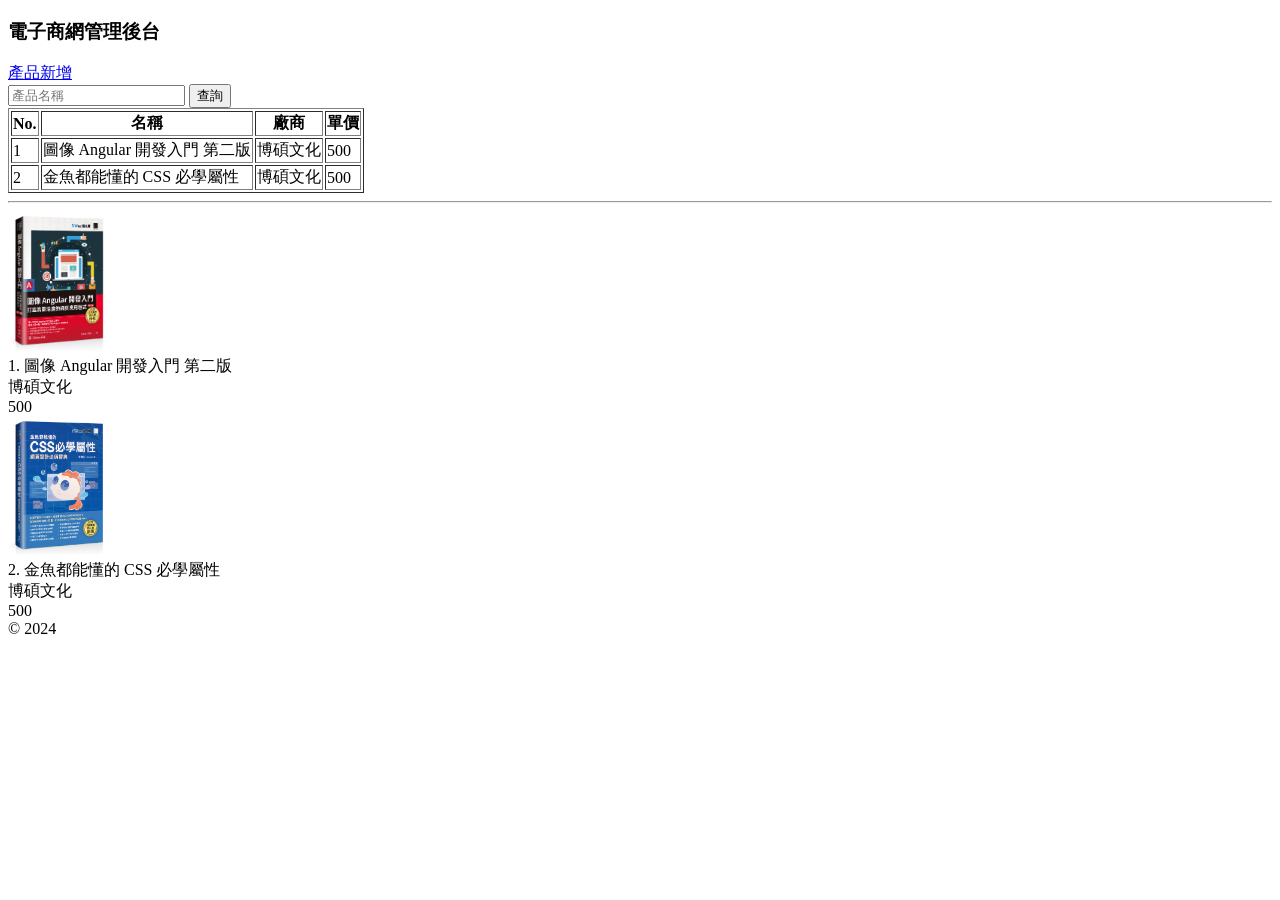
==== src/index.html @ bfb39ca0 "feat(html): 產品查詢列表單實作" ====
<!doctype html>
<html lang="en">
  <head>
    <meta charset="UTF-8" />
    <meta
      name="viewport"
      content="width=
  , initial-scale=1.0"
    />
    <title>電子商網管理後台</title>
  </head>
  <body>
    <header>
      <h3>電子商網管理後台</h3>
    </header>
    <nav>
      <a href="./form.html">產品新增</a>
    </nav>
    <form>
      <input type="text" placeholder="產品名稱" />
      <button type="button">查詢</button>
    </form>
    <table border="1">
      <tr>
        <th>No.</th>
        <th>名稱</th>
        <th>廠商</th>
        <th>單價</th>
      </tr>
      <tr>
        <td>1</td>
        <td>圖像 Angular 開發入門 第二版</td>
        <td>博碩文化</td>
        <td>500</td>
      </tr>
      <tr>
        <td>2</td>
        <td>金魚都能懂的 CSS 必學屬性</td>
        <td>博碩文化</td>
        <td>500</td>
      </tr>
    </table>
    <hr />
    <div>
      <img src="./assets/images/angular.jpg" alt="angular" width="100" />
      <div>
        <span>1.</span>
        <span>圖像 Angular 開發入門 第二版</span>
      </div>
      <div>博碩文化</div>
      <div>500</div>
    </div>
    <div>
      <img src="./assets/images/css.jpg" alt="css" width="100" />
      <div>
        <span>2.</span>
        <span>金魚都能懂的 CSS 必學屬性</span>
      </div>
      <div>博碩文化</div>
      <div>500</div>
    </div>
    <footer>© 2024</footer>
  </body>
</html>
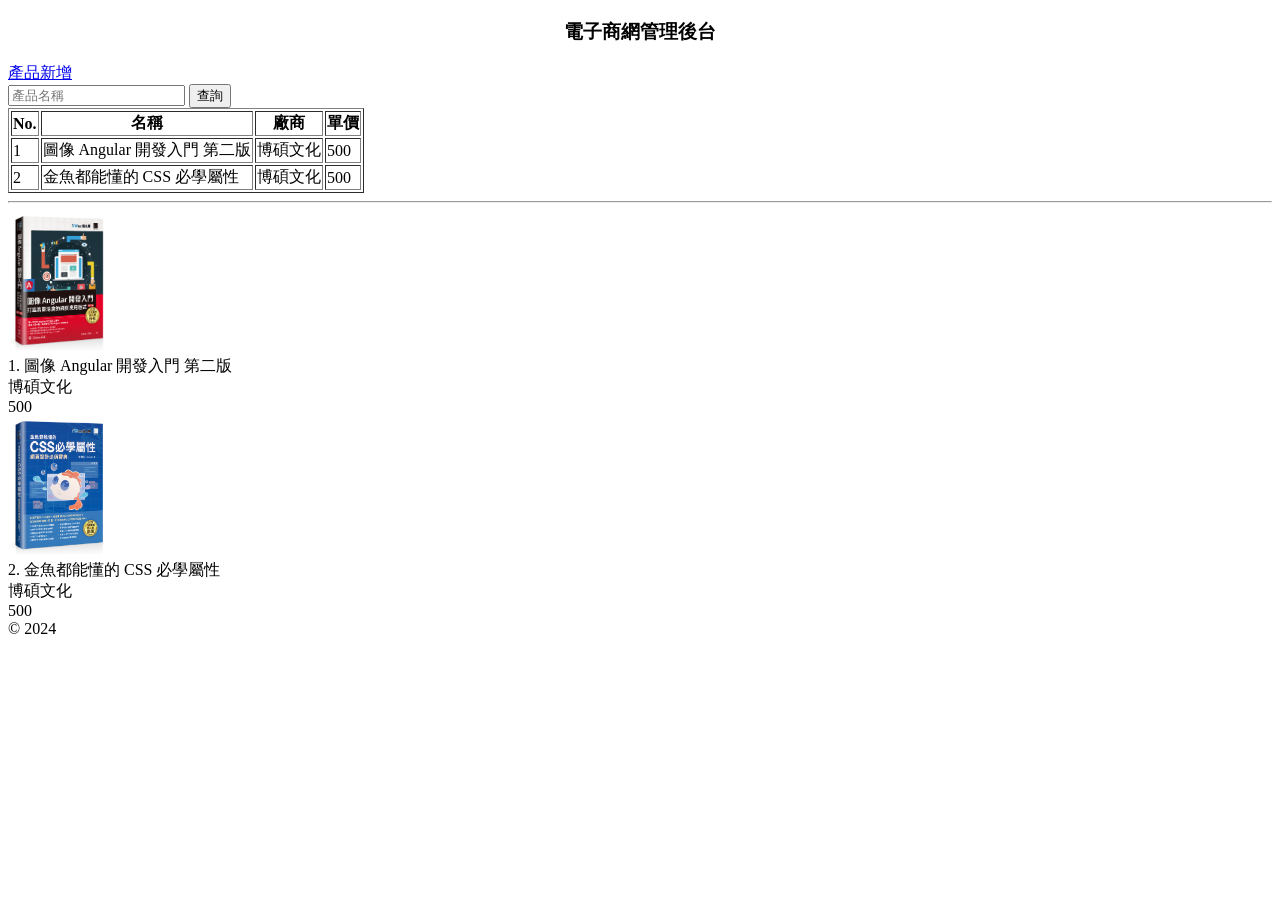
==== commit 860051b1: "feat(css): 利用 style 實作標題置中" ====
--- a/src/index.html
+++ b/src/index.html
@@ -11,7 +11,7 @@
   </head>
   <body>
     <header>
-      <h3>電子商網管理後台</h3>
+      <h3 style="text-align: center">電子商網管理後台</h3>
     </header>
     <nav>
       <a href="./form.html">產品新增</a>
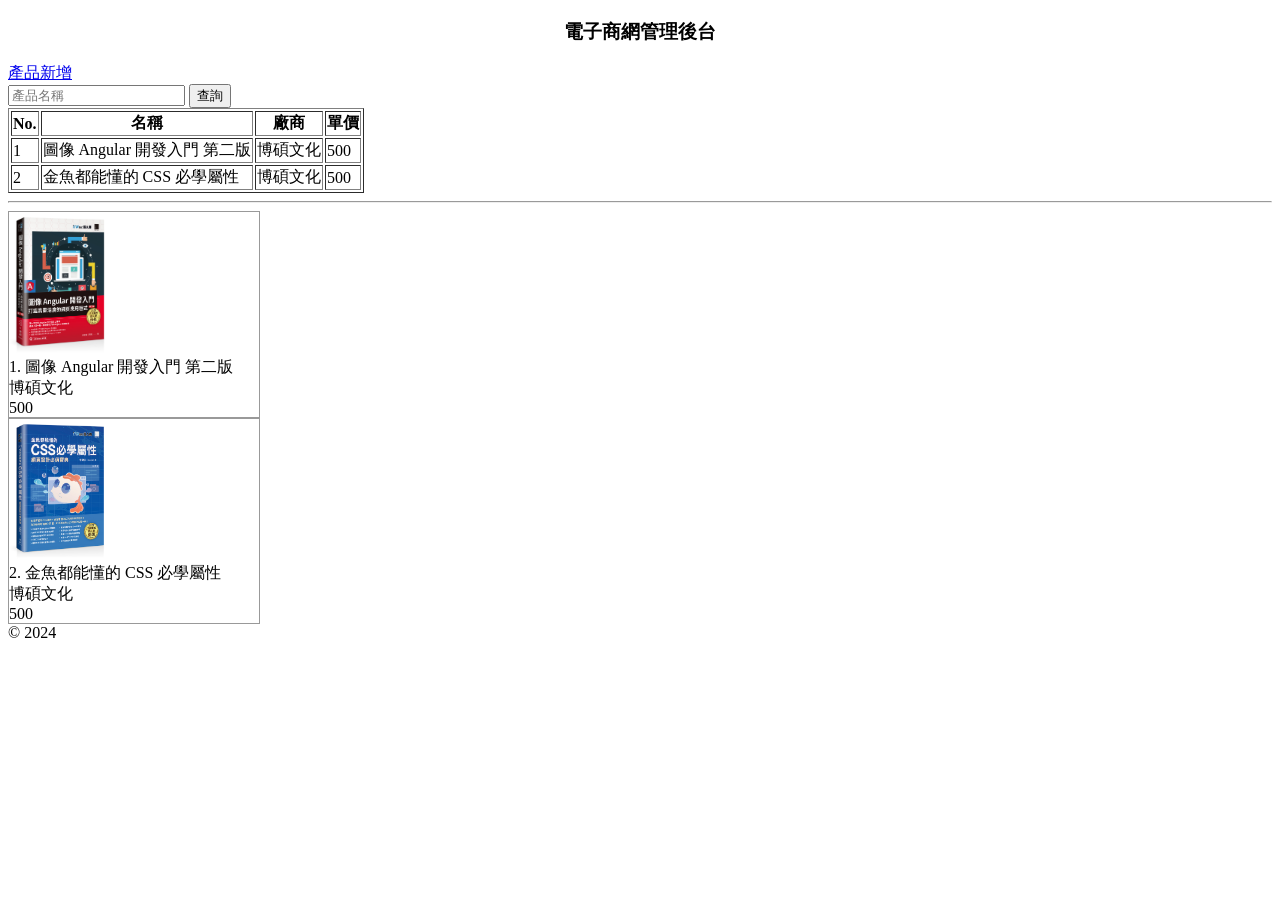
==== commit 706e6a49: "feat(css): 設定產品卡片框線與寬度樣式" ====
--- a/src/index.html
+++ b/src/index.html
@@ -8,10 +8,11 @@
   , initial-scale=1.0"
     />
     <title>電子商網管理後台</title>
+    <link rel="stylesheet" href="style.css" />
   </head>
   <body>
     <header>
-      <h3 style="text-align: center">電子商網管理後台</h3>
+      <h3>電子商網管理後台</h3>
     </header>
     <nav>
       <a href="./form.html">產品新增</a>
@@ -41,7 +42,7 @@
       </tr>
     </table>
     <hr />
-    <div>
+    <section class="card">
       <img src="./assets/images/angular.jpg" alt="angular" width="100" />
       <div>
         <span>1.</span>
@@ -49,8 +50,8 @@
       </div>
       <div>博碩文化</div>
       <div>500</div>
-    </div>
-    <div>
+    </section>
+    <section class="card">
       <img src="./assets/images/css.jpg" alt="css" width="100" />
       <div>
         <span>2.</span>
@@ -58,7 +59,7 @@
       </div>
       <div>博碩文化</div>
       <div>500</div>
-    </div>
+    </section>
     <footer>© 2024</footer>
   </body>
 </html>
--- a/src/style.css
+++ b/src/style.css
@@ -0,0 +1,10 @@
+h3 {
+  text-align: center;
+}
+
+.card {
+  border-style: solid;
+  border-color: #999;
+  border-width: 1px;
+  width: 250px;
+}
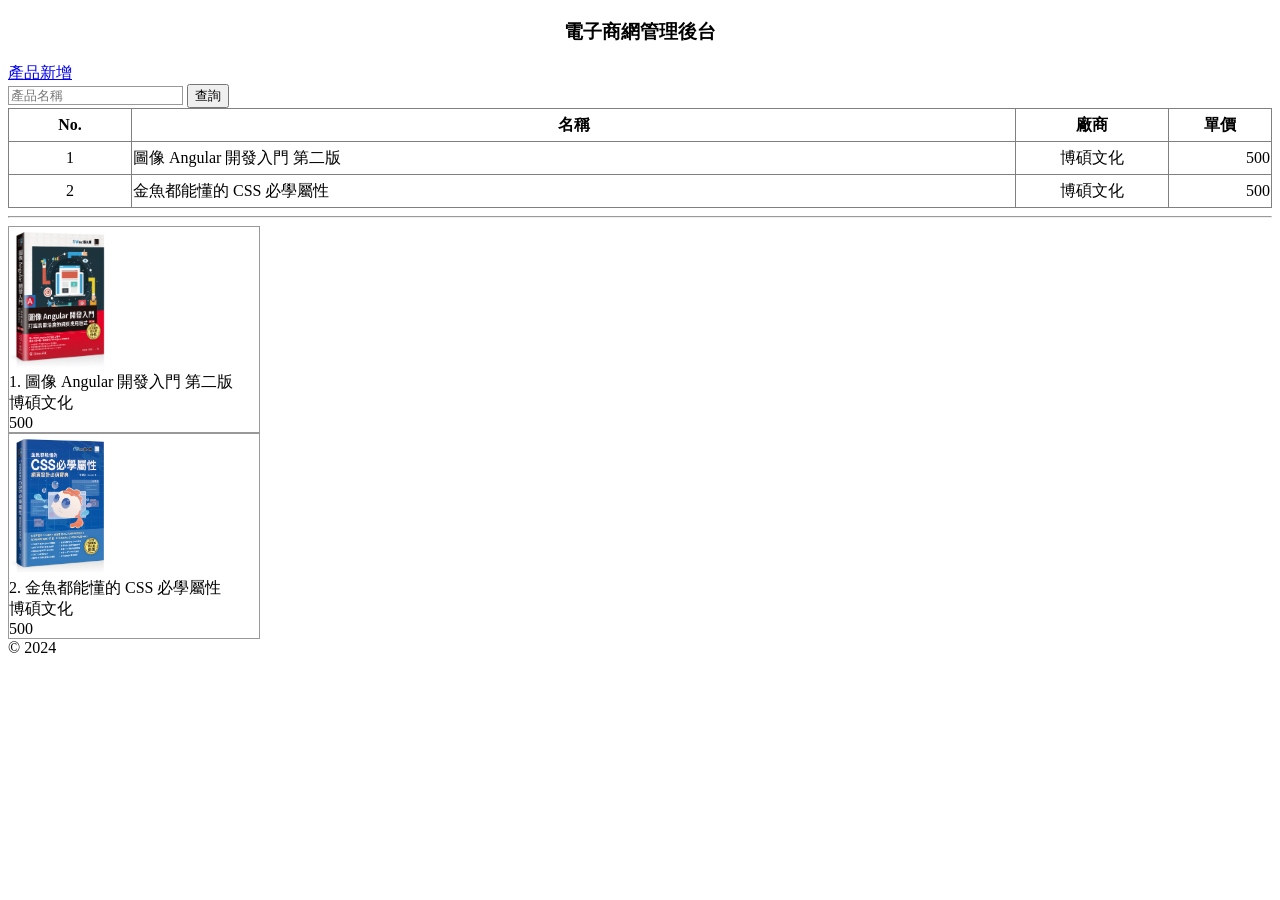
==== commit 193a938d: "feat(css): 實作產品資料表樣式設定" ====
--- a/src/index.html
+++ b/src/index.html
@@ -29,16 +29,16 @@
         <th>單價</th>
       </tr>
       <tr>
-        <td>1</td>
+        <td class="id">1</td>
         <td>圖像 Angular 開發入門 第二版</td>
-        <td>博碩文化</td>
-        <td>500</td>
+        <td class="company">博碩文化</td>
+        <td class="price">500</td>
       </tr>
       <tr>
-        <td>2</td>
+        <td class="id">2</td>
         <td>金魚都能懂的 CSS 必學屬性</td>
-        <td>博碩文化</td>
-        <td>500</td>
+        <td class="company">博碩文化</td>
+        <td class="price">500</td>
       </tr>
     </table>
     <hr />
--- a/src/style.css
+++ b/src/style.css
@@ -8,3 +8,32 @@
   border-width: 1px;
   width: 250px;
 }
+
+input[type="text"] {
+  border: solid 1px #999;
+}
+
+table {
+  border-collapse: collapse;
+  width: 100%;
+}
+
+th,
+td {
+  height: 30px;
+}
+
+td.id {
+  width: 120px;
+  text-align: center;
+}
+
+td.company {
+  width: 150px;
+  text-align: center;
+}
+
+td.price {
+  text-align: right;
+  width: 100px;
+}
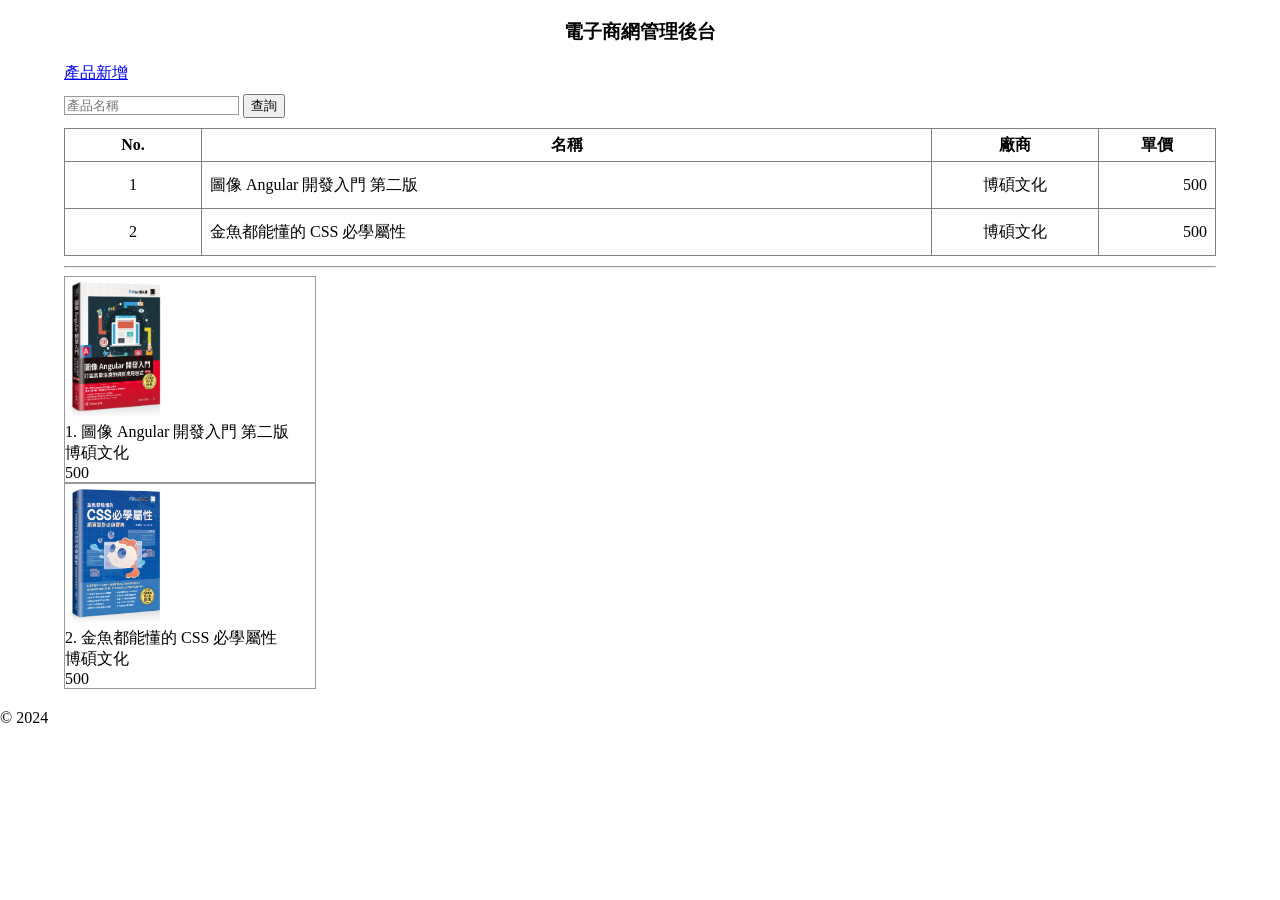
==== commit d01f9419: "feat(css): 實作產品顯示區塊置中樣式" ====
--- a/src/index.html
+++ b/src/index.html
@@ -14,51 +14,53 @@
     <header>
       <h3>電子商網管理後台</h3>
     </header>
-    <nav>
-      <a href="./form.html">產品新增</a>
-    </nav>
-    <form>
-      <input type="text" placeholder="產品名稱" />
-      <button type="button">查詢</button>
-    </form>
-    <table border="1">
-      <tr>
-        <th>No.</th>
-        <th>名稱</th>
-        <th>廠商</th>
-        <th>單價</th>
-      </tr>
-      <tr>
-        <td class="id">1</td>
-        <td>圖像 Angular 開發入門 第二版</td>
-        <td class="company">博碩文化</td>
-        <td class="price">500</td>
-      </tr>
-      <tr>
-        <td class="id">2</td>
-        <td>金魚都能懂的 CSS 必學屬性</td>
-        <td class="company">博碩文化</td>
-        <td class="price">500</td>
-      </tr>
-    </table>
-    <hr />
-    <section class="card">
-      <img src="./assets/images/angular.jpg" alt="angular" width="100" />
-      <div>
-        <span>1.</span>
-        <span>圖像 Angular 開發入門 第二版</span>
-      </div>
-      <div>博碩文化</div>
-      <div>500</div>
-    </section>
-    <section class="card">
-      <img src="./assets/images/css.jpg" alt="css" width="100" />
-      <div>
-        <span>2.</span>
-        <span>金魚都能懂的 CSS 必學屬性</span>
-      </div>
-      <div>博碩文化</div>
-      <div>500</div>
+    <section class="body">
+      <nav>
+        <a href="./form.html">產品新增</a>
+      </nav>
+      <form>
+        <input type="text" placeholder="產品名稱" />
+        <button type="button">查詢</button>
+      </form>
+      <table border="1">
+        <tr>
+          <th>No.</th>
+          <th>名稱</th>
+          <th>廠商</th>
+          <th>單價</th>
+        </tr>
+        <tr>
+          <td class="id">1</td>
+          <td>圖像 Angular 開發入門 第二版</td>
+          <td class="company">博碩文化</td>
+          <td class="price">500</td>
+        </tr>
+        <tr>
+          <td class="id">2</td>
+          <td>金魚都能懂的 CSS 必學屬性</td>
+          <td class="company">博碩文化</td>
+          <td class="price">500</td>
+        </tr>
+      </table>
+      <hr />
+      <section class="card">
+        <img src="./assets/images/angular.jpg" alt="angular" width="100" />
+        <div>
+          <span>1.</span>
+          <span>圖像 Angular 開發入門 第二版</span>
+        </div>
+        <div>博碩文化</div>
+        <div>500</div>
+      </section>
+      <section class="card">
+        <img src="./assets/images/css.jpg" alt="css" width="100" />
+        <div>
+          <span>2.</span>
+          <span>金魚都能懂的 CSS 必學屬性</span>
+        </div>
+        <div>博碩文化</div>
+        <div>500</div>
+      </section>
     </section>
     <footer>© 2024</footer>
   </body>
--- a/src/style.css
+++ b/src/style.css
@@ -1,5 +1,19 @@
+body {
+  margin: 0;
+  padding: 0;
+}
+
 h3 {
   text-align: center;
+}
+
+nav {
+  margin-bottom: 10px;
+}
+
+section.body {
+  width: 90%;
+  margin: 0px auto;
 }
 
 .card {
@@ -16,11 +30,16 @@
 table {
   border-collapse: collapse;
   width: 100%;
+  margin: 10px 0px;
 }
 
 th,
 td {
   height: 30px;
+}
+
+tr > td {
+  padding: 8px;
 }
 
 td.id {
@@ -37,3 +56,7 @@
   text-align: right;
   width: 100px;
 }
+
+footer {
+  margin-top: 20px;
+}
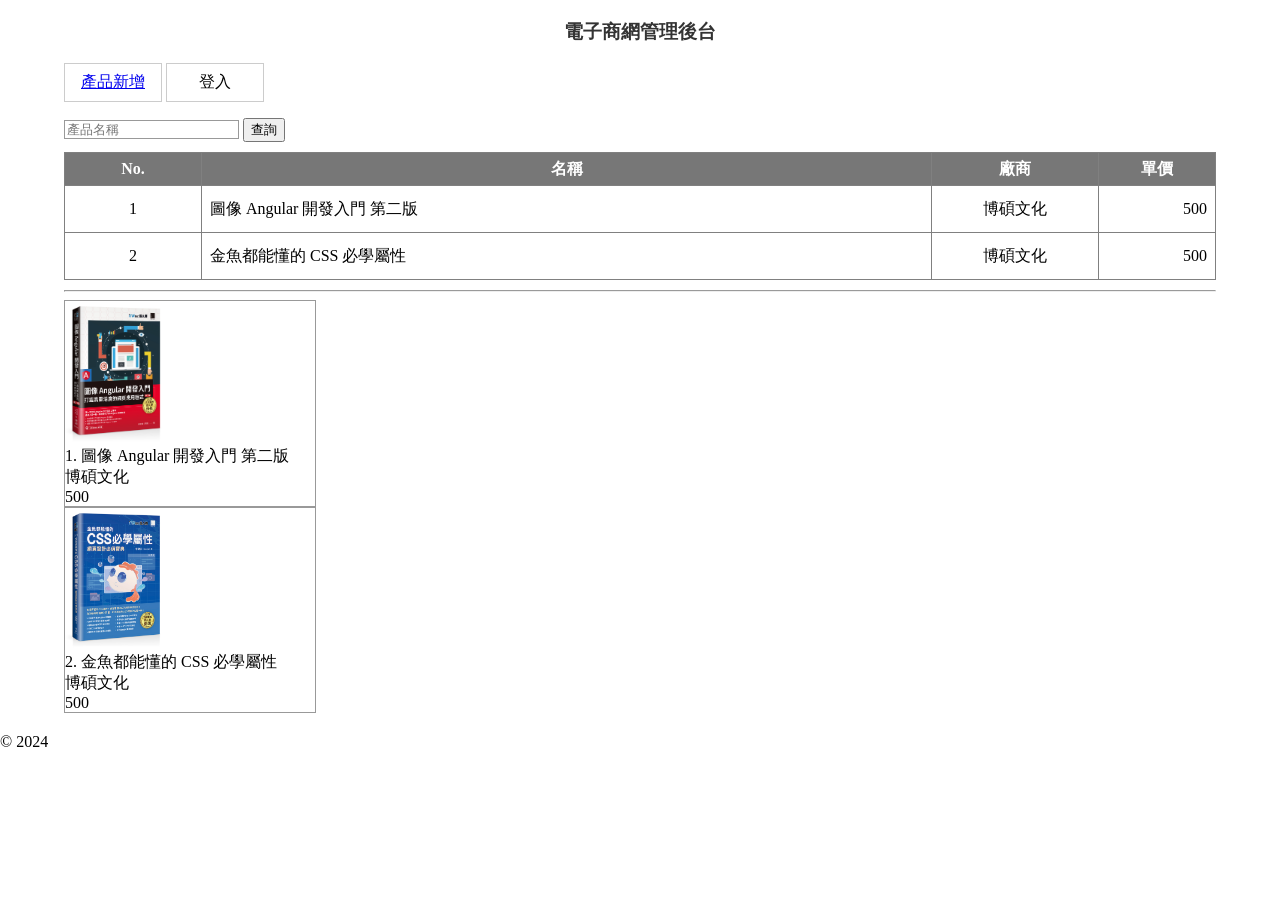
==== commit 9f851baa: "feat(css): 實作導覽列樣式" ====
--- a/src/index.html
+++ b/src/index.html
@@ -16,7 +16,14 @@
     </header>
     <section class="body">
       <nav>
-        <a href="./form.html">產品新增</a>
+        <ul>
+          <li>
+            <a href="./form.html">產品新增</a>
+          </li>
+          <li>
+            <a>登入</a>
+          </li>
+        </ul>
       </nav>
       <form>
         <input type="text" placeholder="產品名稱" />
--- a/src/style.css
+++ b/src/style.css
@@ -5,15 +5,29 @@
 
 h3 {
   text-align: center;
+  color: rgba(0, 0, 0, 0.8);
+}
+
+section.body {
+  width: 90%;
+  margin: 0px auto;
 }
 
 nav {
   margin-bottom: 10px;
 }
 
-section.body {
-  width: 90%;
-  margin: 0px auto;
+ul {
+  list-style: none;
+  padding-left: 0;
+}
+
+ul > li {
+  border: 1px solid #ccc;
+  display: inline-block;
+  padding: 8px;
+  width: 80px;
+  text-align: center;
 }
 
 .card {
@@ -31,6 +45,11 @@
   border-collapse: collapse;
   width: 100%;
   margin: 10px 0px;
+}
+
+table th {
+  background-color: #777;
+  color: white;
 }
 
 th,
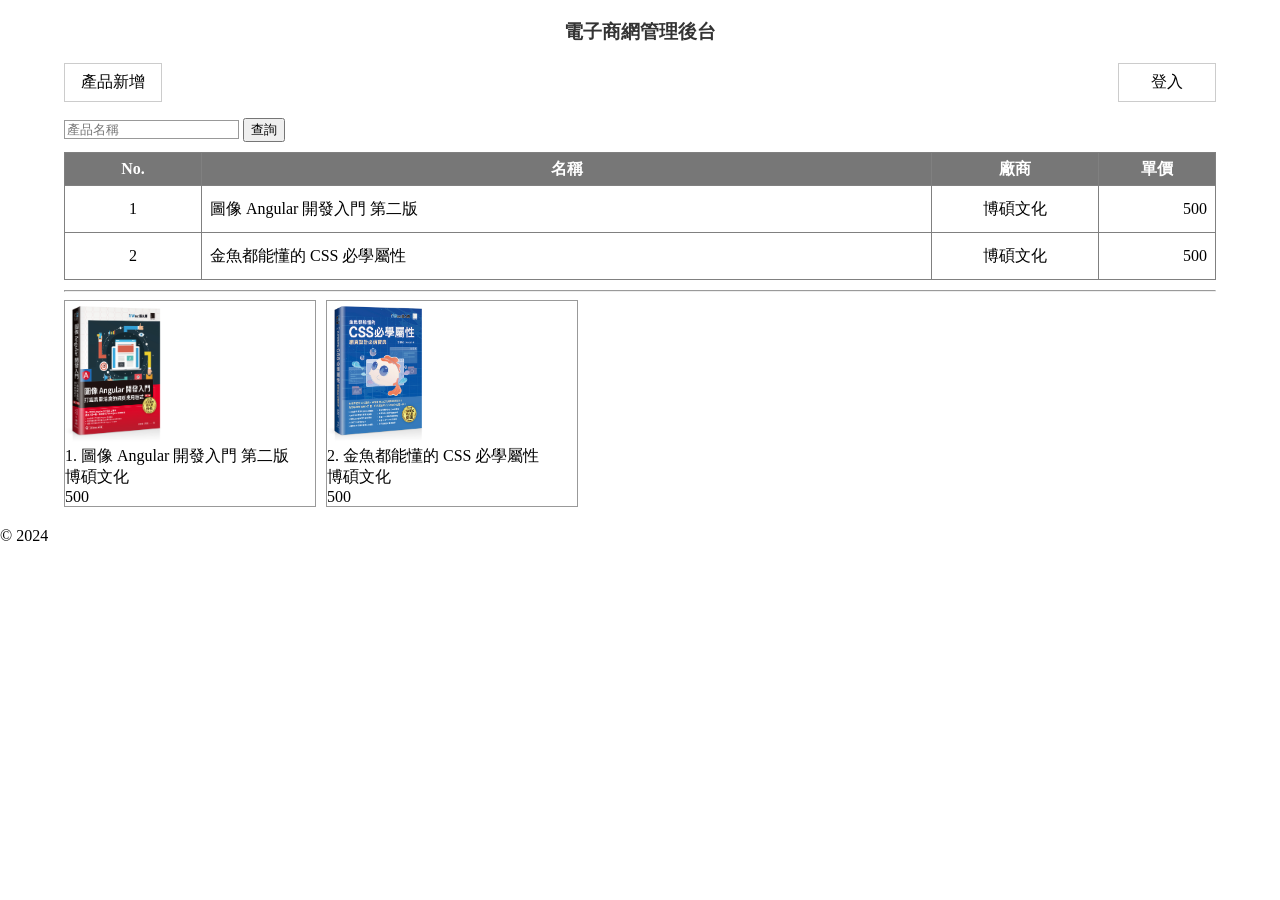
==== commit 16c04be0: "feat(css): 產品卡片清單排版實作" ====
--- a/src/index.html
+++ b/src/index.html
@@ -50,23 +50,25 @@
         </tr>
       </table>
       <hr />
-      <section class="card">
-        <img src="./assets/images/angular.jpg" alt="angular" width="100" />
-        <div>
-          <span>1.</span>
-          <span>圖像 Angular 開發入門 第二版</span>
-        </div>
-        <div>博碩文化</div>
-        <div>500</div>
-      </section>
-      <section class="card">
-        <img src="./assets/images/css.jpg" alt="css" width="100" />
-        <div>
-          <span>2.</span>
-          <span>金魚都能懂的 CSS 必學屬性</span>
-        </div>
-        <div>博碩文化</div>
-        <div>500</div>
+      <section class="card-container">
+        <section class="card">
+          <img src="./assets/images/angular.jpg" alt="angular" width="100" />
+          <div>
+            <span>1.</span>
+            <span>圖像 Angular 開發入門 第二版</span>
+          </div>
+          <div>博碩文化</div>
+          <div>500</div>
+        </section>
+        <section class="card">
+          <img src="./assets/images/css.jpg" alt="css" width="100" />
+          <div>
+            <span>2.</span>
+            <span>金魚都能懂的 CSS 必學屬性</span>
+          </div>
+          <div>博碩文化</div>
+          <div>500</div>
+        </section>
       </section>
     </section>
     <footer>© 2024</footer>
--- a/src/style.css
+++ b/src/style.css
@@ -20,6 +20,8 @@
 ul {
   list-style: none;
   padding-left: 0;
+  display: flex;
+  justify-content: space-between;
 }
 
 ul > li {
@@ -28,6 +30,21 @@
   padding: 8px;
   width: 80px;
   text-align: center;
+}
+
+a,
+a:active,
+a:hover,
+a:focus {
+  color: black;
+  text-decoration: none;
+}
+
+.card-container {
+  display: flex;
+  flex-direction: row;
+  flex-wrap: wrap;
+  gap: 10px;
 }
 
 .card {
@@ -61,6 +78,10 @@
   padding: 8px;
 }
 
+tr:hover {
+  background-color: yellow;
+}
+
 td.id {
   width: 120px;
   text-align: center;
